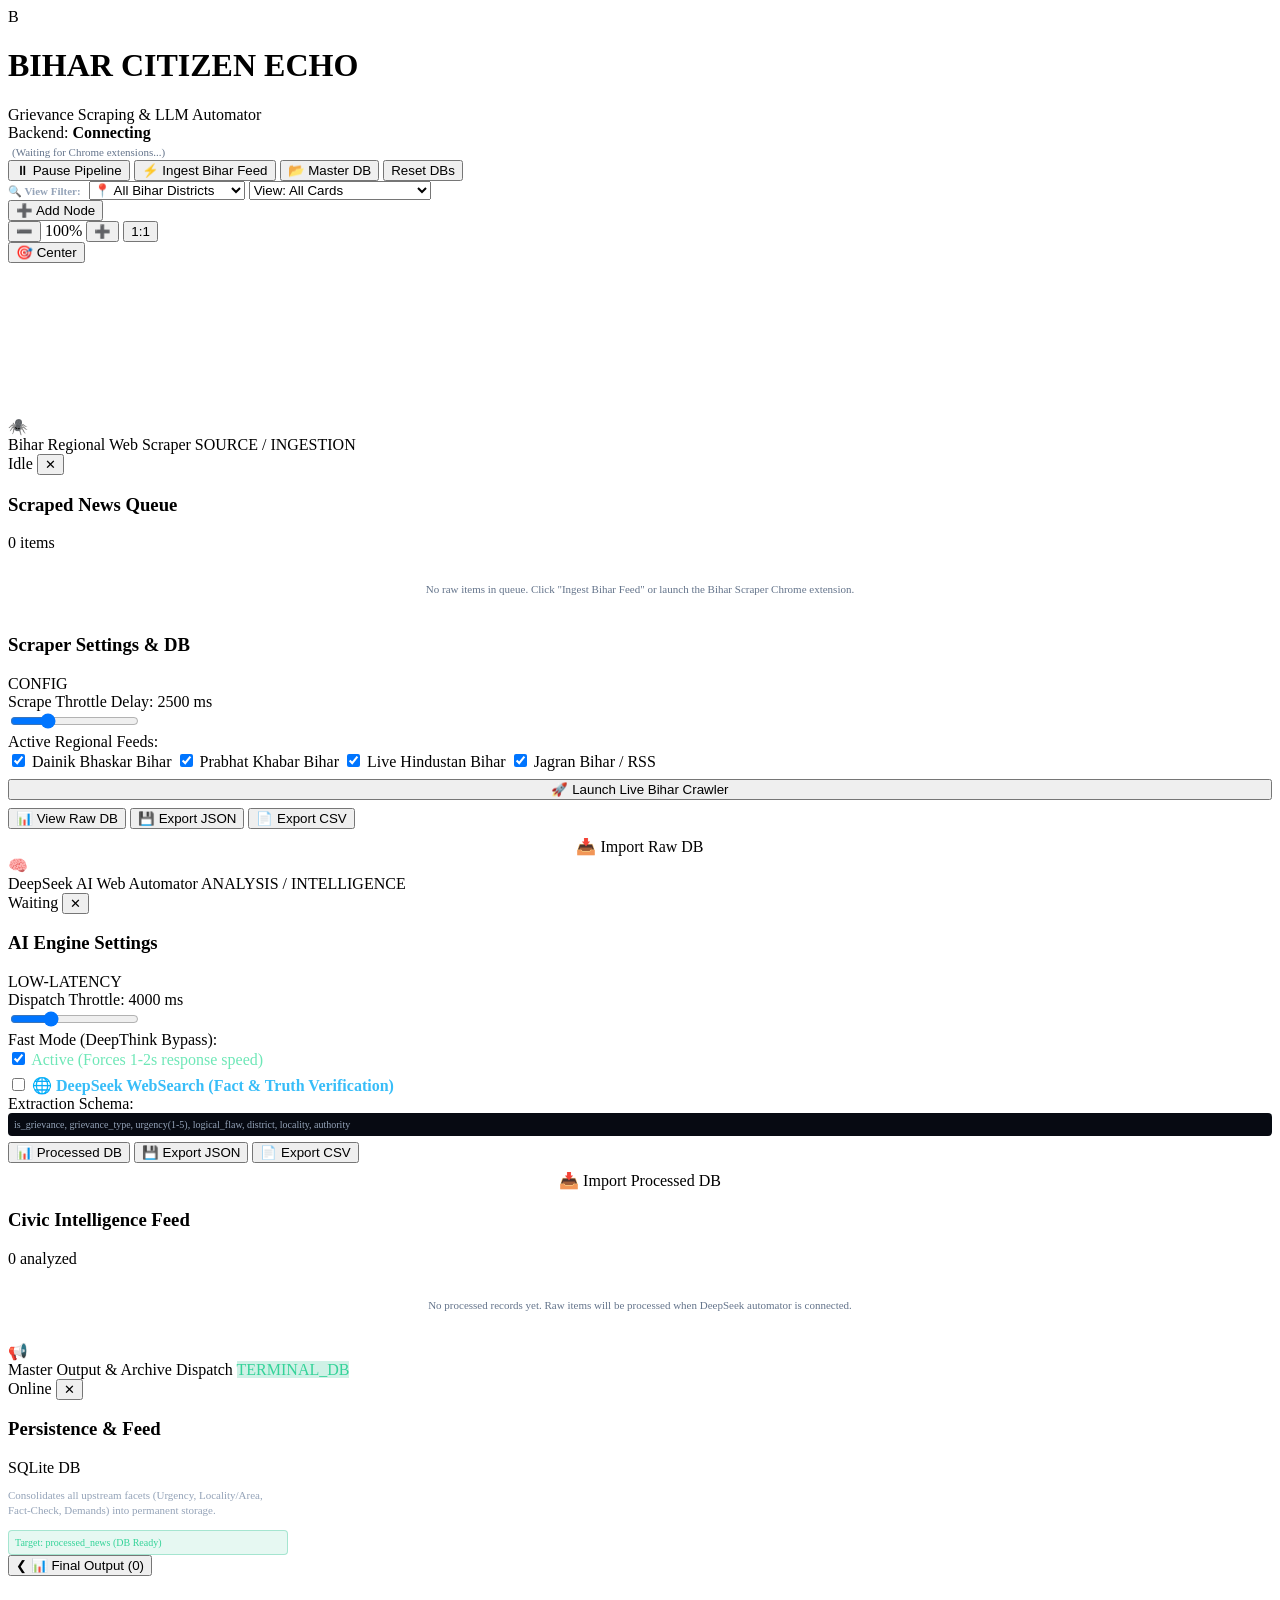
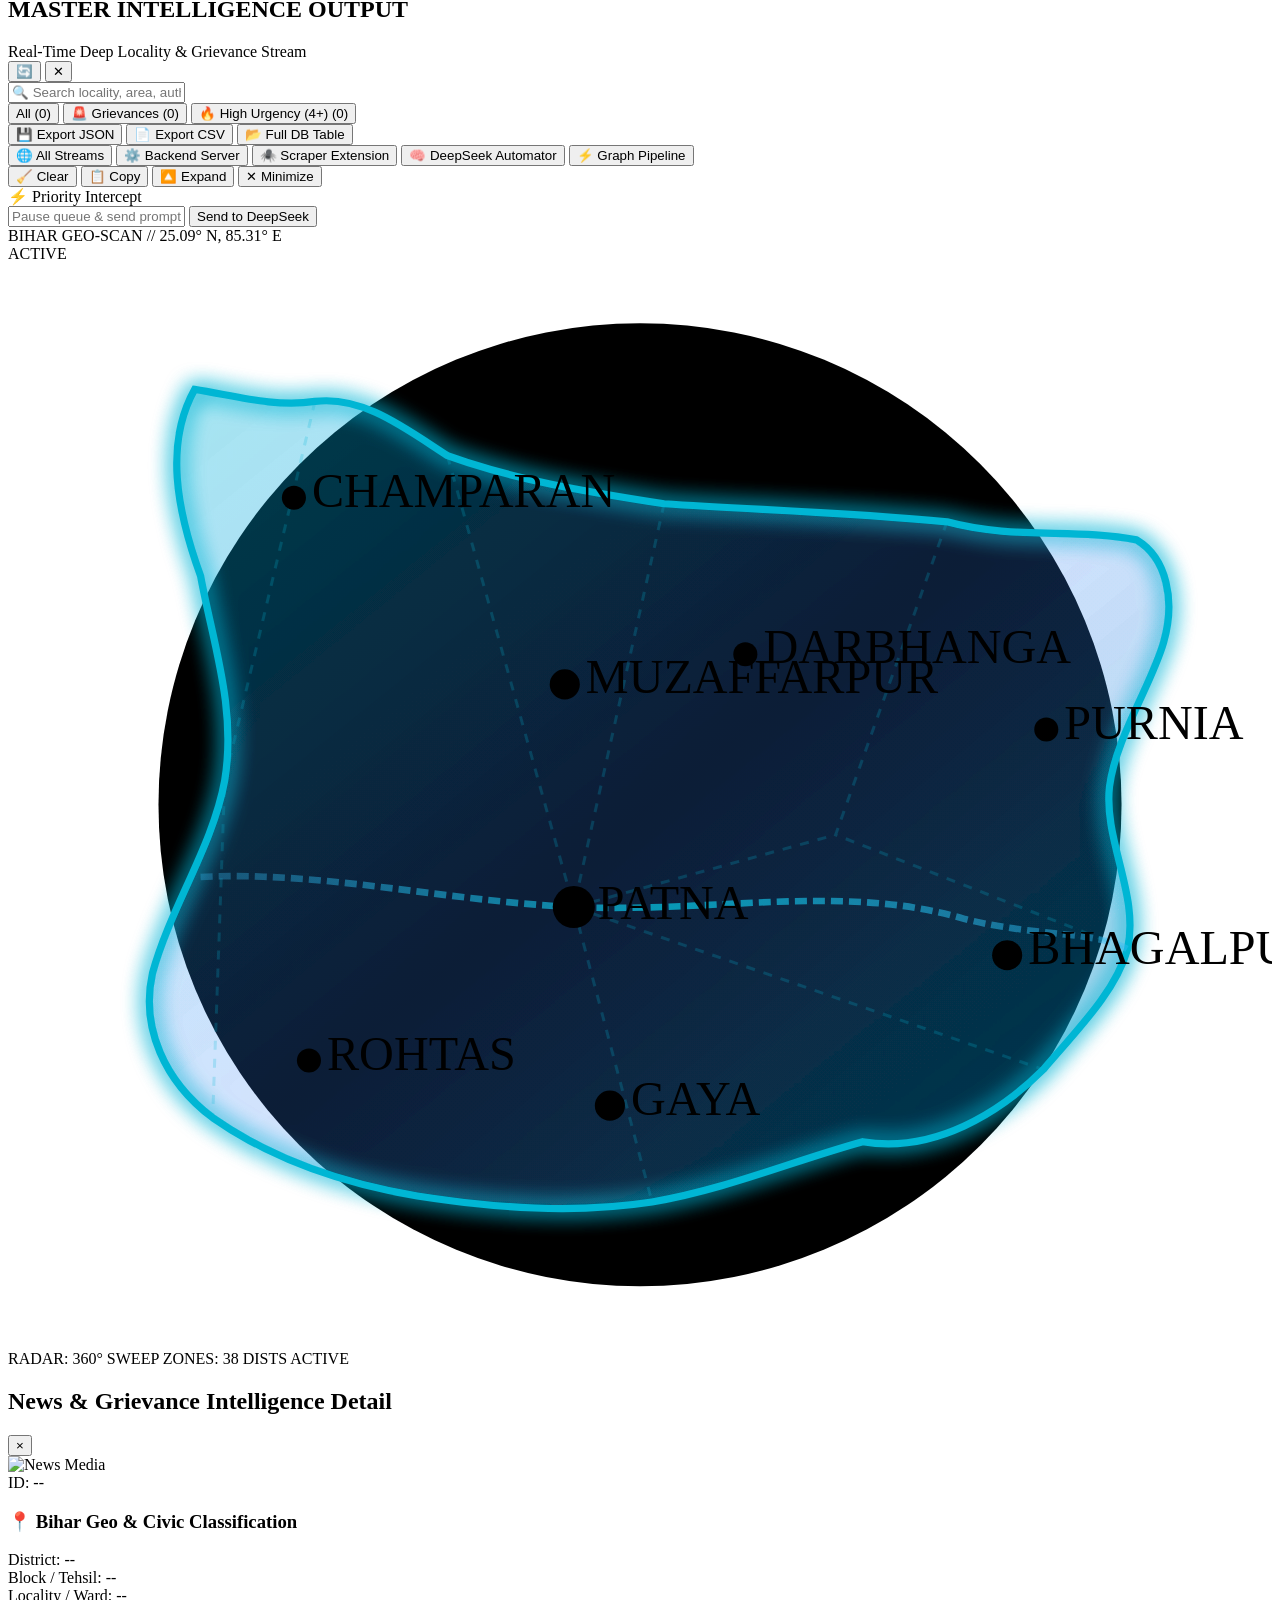
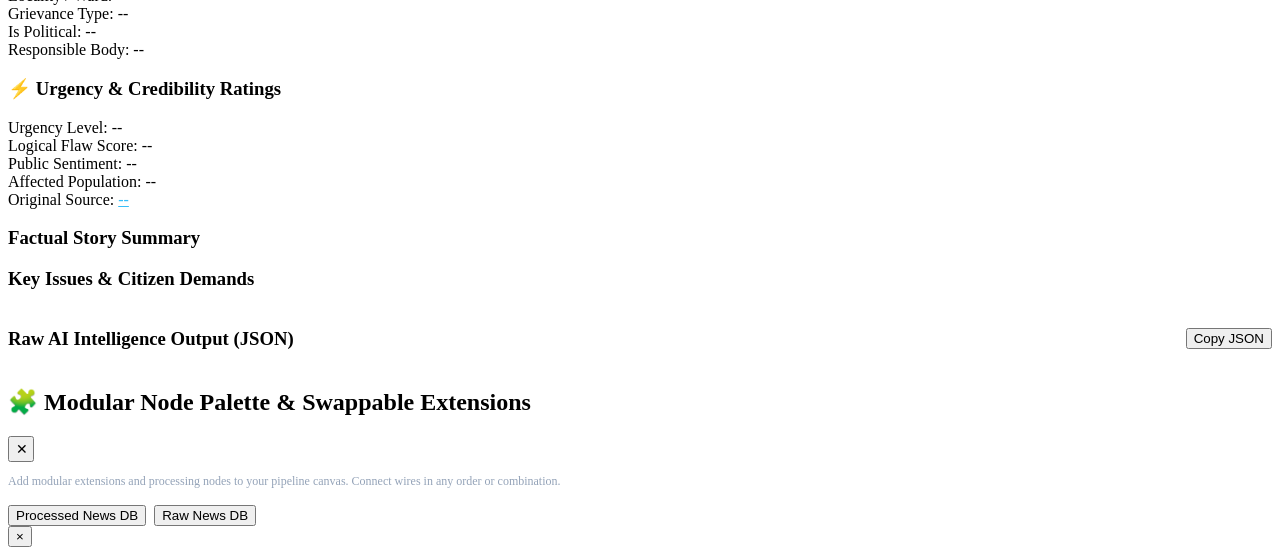
==== backend/static/index.html @ 24f87ed2 "feat: initial release of Bihar Citizen Echo - Autonomous Civic Grievance & News Intelligence Platfor" ====
<!DOCTYPE html>
<html lang="en">
<head>
  <meta charset="UTF-8">
  <meta name="viewport" content="width=device-width, initial-scale=1.0">
  <title>Bihar Citizen Echo - Local News & Grievance Analysis</title>
  <link rel="icon" type="image/svg+xml" href="/static/favicon.svg">
  <link rel="alternate icon" type="image/png" href="/static/favicon.png">
  <link rel="stylesheet" href="/static/css/canvas.css?v=20261025_07">
  <link rel="preconnect" href="https://fonts.googleapis.com">
  <link rel="preconnect" href="https://fonts.gstatic.com" crossorigin>
  <link href="https://fonts.googleapis.com/css2?family=Inter:wght@400;500;600;700;800&family=JetBrains+Mono:wght@400;500;600&display=swap" rel="stylesheet">
</head>
<body>

  <!-- ================= TOP NAVIGATION BAR ================= -->
  <header class="top-navbar">
    <div class="brand-section">
      <div class="brand-logo">B</div>
      <div class="brand-titles">
        <h1>BIHAR CITIZEN ECHO</h1>
        <span class="brand-subtitle">Grievance Scraping & LLM Automator</span>
      </div>
    </div>

    <!-- Dynamic Extension Indicators (Discovered only when loaded/connected in Chrome) -->
    <div class="extension-status-bar" id="dynamicExtensionBar">
      <div class="status-badge" id="badgeServer">
        <span class="dot"></span>
        <span>Backend: <strong id="valServerStatus">Connecting</strong></span>
      </div>
      <span id="noExtHint" style="font-size: 11px; color: #64748b; font-family: var(--font-mono); padding: 0 4px;">
        (Waiting for Chrome extensions...)
      </span>
    </div>

    <!-- Master Actions -->
    <div class="nav-actions">
      <button id="masterPipelineToggleBtn" class="btn btn-primary">
        <span id="pipelineIcon">⏸</span>
        <span id="pipelineText">Pause Pipeline</span>
      </button>
      <button id="triggerSampleFeedBtn" class="btn btn-outline" title="Inject real Bihar civic news items for instant test">
        <span>⚡ Ingest Bihar Feed</span>
      </button>
      <button id="openDbDrawerBtn" class="btn btn-outline">
        <span>📂 Master DB</span>
      </button>
      <button id="resetDbBtn" class="btn btn-danger btn-sm" title="Reset all databases">
        <span>Reset DBs</span>
      </button>
    </div>
  </header>

  <!-- ================= SCROLLABLE / PANNABLE CANVAS ================= -->
  <main class="canvas-wrapper" id="canvasWrapper">
    <div class="canvas-floating-controls">
      <div class="floating-filter-group" title="Filters which news cards are visible on the canvas dashboard. Does NOT alter backend graph routing.">
        <span style="font-size: 11px; color: #94a3b8; font-weight: 600; margin-right: 4px;">🔍 View Filter:</span>
        <select id="districtFilterSelect" class="filter-select">
          <option value="ALL">📍 All Bihar Districts</option>
          <option value="Patna">Patna (पटना)</option>
          <option value="Muzaffarpur">Muzaffarpur (मुजफ्फरपुर)</option>
          <option value="Gaya">Gaya (गया)</option>
          <option value="Bhagalpur">Bhagalpur (भागलपुर)</option>
          <option value="Darbhanga">Darbhanga (दरभंगा)</option>
          <option value="Purnia">Purnia (पूर्णिया)</option>
          <option value="Begusarai">Begusarai (बेगूसराय)</option>
          <option value="Samastipur">Samastipur (समस्तीपुर)</option>
        </select>

        <select id="grievanceFilterSelect" class="filter-select">
          <option value="ALL">View: All Cards</option>
          <option value="GRIEVANCE_ONLY">🔴 Public Grievances Only</option>
          <option value="NON_POLITICAL">🛡️ Non-Political Only</option>
        </select>
      </div>

      <button id="addNodeBtn" class="btn btn-primary btn-sm">
        <span>➕ Add Node</span>
      </button>

      <div class="zoom-control-group">
        <button id="zoomOutBtn" class="zoom-btn" title="Zoom Out (Ctrl+Wheel)">➖</button>
        <span id="zoomPercent" class="zoom-label">100%</span>
        <button id="zoomInBtn" class="zoom-btn" title="Zoom In (Ctrl+Wheel)">➕</button>
        <button id="resetZoomBtn" class="zoom-btn" title="Reset Zoom">1:1</button>
      </div>

      <button id="resetCanvasViewBtn" class="btn btn-outline btn-sm" title="Center View">
        <span>🎯 Center</span>
      </button>
    </div>

    <!-- Infinite Content Board -->
    <div class="canvas-content" id="canvasContent">
      <!-- Dynamic SVG Flow Layer for All Edges -->
      <svg class="flow-svg-layer" id="flowSvgLayer">
        <defs>
          <linearGradient id="flowGrad" x1="0%" y1="0%" x2="100%" y2="0%">
            <stop offset="0%" stop-color="#38bdf8" />
            <stop offset="100%" stop-color="#818cf8" />
          </linearGradient>
        </defs>
        <g id="svgEdgesGroup"></g>
        <path id="tempWirePath" class="temp-wire-path" d="" style="display: none;" />
      </svg>

      <!-- ================= NODE 1: BIHAR NEWS SCRAPER ================= -->
      <div class="pipeline-node" id="nodeScraper" data-node="nodeScraper" style="left: 60px; top: 40px;">
        <!-- Input Port -->
        <div class="node-port port-input" data-node="nodeScraper" data-port="in" title="Connect Feed Source / Inflow"></div>
        <div class="node-header" id="nodeScraperHeader">
          <div class="node-title-group">
            <span class="node-icon">🕷️</span>
            <div>
              <span class="node-title">Bihar Regional Web Scraper</span>
              <span class="node-type-tag">SOURCE / INGESTION</span>
            </div>
          </div>
          <div class="node-header-actions">
            <span class="node-status-badge" id="scraperNodeStatusBadge">Idle</span>
            <button class="node-close-btn delete-node-btn" data-node="nodeScraper" title="Delete Node from Pipeline">✕</button>
          </div>
        </div>

        <div class="node-cards-container">
          <!-- Card A: Inbound Queue / Raw News Stream -->
          <div class="node-card">
            <div class="card-top">
              <h3>Scraped News Queue</h3>
              <span class="count-pill" id="rawQueueCount">0 items</span>
            </div>
            <div class="card-body">
              <div class="feed-stream-list" id="rawFeedStreamList">
                <div class="stream-card empty-state">
                  <p style="color: #64748b; font-size: 11px; text-align: center; padding: 20px;">
                    No raw items in queue. Click "Ingest Bihar Feed" or launch the Bihar Scraper Chrome extension.
                  </p>
                </div>
              </div>
            </div>
          </div>

          <!-- Card B: Scraper Settings & Raw DB -->
          <div class="node-card">
            <div class="card-top">
              <h3>Scraper Settings & DB</h3>
              <span class="count-pill">CONFIG</span>
            </div>
            <div class="card-body">
              <div class="setting-item">
                <div class="setting-label">
                  <span>Scrape Throttle Delay:</span>
                  <span id="scraperDelayLabel" class="setting-val">2500 ms</span>
                </div>
                <input type="range" id="scraperDelaySlider" min="500" max="8000" step="500" value="2500">
              </div>

              <div class="setting-item">
                <div class="setting-label">
                  <span>Active Regional Feeds:</span>
                </div>
                <div class="checkbox-group">
                  <label class="checkbox-label"><input type="checkbox" id="feedBhaskar" checked> Dainik Bhaskar Bihar</label>
                  <label class="checkbox-label"><input type="checkbox" id="feedPrabhat" checked> Prabhat Khabar Bihar</label>
                  <label class="checkbox-label"><input type="checkbox" id="feedHindustan" checked> Live Hindustan Bihar</label>
                  <label class="checkbox-label"><input type="checkbox" id="feedJagran" checked> Jagran Bihar / RSS</label>
                </div>
              </div>

              <div style="margin-top: 8px;">
                <button id="scrapeActiveTabBtn" class="btn btn-primary btn-sm" style="width: 100%; display: flex; align-items: center; justify-content: center; gap: 6px;" title="Launches Chrome tab and automatically visits and extracts new Bihar articles continuously">
                  <span>🚀 Launch Live Bihar Crawler</span>
                </button>
              </div>

              <div class="btn-group-row" style="margin-top: 8px;">
                <button id="viewRawDbBtn" class="btn btn-outline btn-sm">📊 View Raw DB</button>
                <button id="exportRawJsonBtn" class="btn btn-outline btn-sm">💾 Export JSON</button>
                <button id="exportRawCsvBtn" class="btn btn-outline btn-sm">📄 Export CSV</button>
              </div>

              <div style="border-top: 1px solid var(--border-subtle); padding-top: 8px;">
                <label class="btn btn-outline btn-sm" style="display: block; text-align: center;">
                  📥 Import Raw DB
                  <input type="file" id="importRawDbFile" accept=".json" style="display: none;">
                </label>
              </div>
            </div>
          </div>
        </div>

        <!-- Output Port -->
        <div class="node-port port-output" id="scraperPortOut" title="Raw News Outflow"></div>
      </div>

      <!-- ================= NODE 2: DEEPSEEK AI AUTOMATOR ================= -->
      <div class="pipeline-node" id="nodeDeepseek" style="left: 920px; top: 40px;">
        <!-- Input Port -->
        <div class="node-port port-input" id="deepseekPortIn" title="Raw Inbound Inflow"></div>

        <div class="node-header" id="nodeDeepseekHeader">
          <div class="node-title-group">
            <span class="node-icon">🧠</span>
            <div>
              <span class="node-title">DeepSeek AI Web Automator</span>
              <span class="node-type-tag">ANALYSIS / INTELLIGENCE</span>
            </div>
          </div>
          <div class="node-header-actions">
            <span class="node-status-badge" id="deepseekNodeStatusBadge">Waiting</span>
            <button class="node-close-btn delete-node-btn" data-node="nodeDeepseek" title="Delete Node from Pipeline">✕</button>
          </div>
        </div>

        <div class="node-cards-container">
          <!-- Card A: Automator Controls & Processed DB -->
          <div class="node-card">
            <div class="card-top">
              <h3>AI Engine Settings</h3>
              <span class="count-pill">LOW-LATENCY</span>
            </div>
            <div class="card-body">
              <div class="setting-item">
                <div class="setting-label">
                  <span>Dispatch Throttle:</span>
                  <span id="aiDelayLabel" class="setting-val">4000 ms</span>
                </div>
                <input type="range" id="aiDelaySlider" min="1500" max="10000" step="500" value="4000">
              </div>

              <div class="setting-item">
                <div class="setting-label">
                  <span>Fast Mode (DeepThink Bypass):</span>
                </div>
                <label class="checkbox-label" style="color: #6ee7b7;">
                  <input type="checkbox" id="bypassDeepThinkCheckbox" checked>
                  <span>Active (Forces 1-2s response speed)</span>
                </label>
              </div>

              <div class="setting-item" style="margin-top: 6px;">
                <label class="checkbox-label" style="color: #38bdf8; font-weight: 600;">
                  <input type="checkbox" id="deepseekWebSearchCheckbox">
                  <span>🌐 DeepSeek WebSearch (Fact & Truth Verification)</span>
                </label>
              </div>

              <div class="setting-item">
                <div class="setting-label">
                  <span>Extraction Schema:</span>
                </div>
                <div style="font-family: var(--font-mono); font-size: 10px; color: #94a3b8; background: #070a12; padding: 6px; border-radius: 4px; border: 1px solid var(--border-subtle);">
                  is_grievance, grievance_type, urgency(1-5), logical_flaw, district, locality, authority
                </div>
              </div>

              <div class="btn-group-row" style="margin-top: 6px;">
                <button id="viewProcessedDbBtn" class="btn btn-outline btn-sm">📊 Processed DB</button>
                <button id="exportProcJsonBtn" class="btn btn-outline btn-sm">💾 Export JSON</button>
                <button id="exportProcCsvBtn" class="btn btn-outline btn-sm">📄 Export CSV</button>
              </div>

              <div style="border-top: 1px solid var(--border-subtle); padding-top: 8px;">
                <label class="btn btn-outline btn-sm" style="display: block; text-align: center;">
                  📥 Import Processed DB
                  <input type="file" id="importProcDbFile" accept=".json" style="display: none;">
                </label>
              </div>
            </div>
          </div>

          <!-- Card B: Processed Intelligence Feed -->
          <div class="node-card">
            <div class="card-top">
              <h3>Civic Intelligence Feed</h3>
              <span class="count-pill" id="processedCountPill">0 analyzed</span>
            </div>
            <div class="card-body">
              <div class="feed-stream-list" id="processedFeedStreamList">
                <div class="stream-card empty-state">
                  <p style="color: #64748b; font-size: 11px; text-align: center; padding: 20px;">
                    No processed records yet. Raw items will be processed when DeepSeek automator is connected.
                  </p>
                </div>
              </div>
            </div>
          </div>
        </div>

        <!-- Output Port for Future Swappable Nodes -->
        <div class="node-port port-output" id="deepseekPortOut" data-node="nodeDeepseek" data-port="out" title="Analyzed Intelligence Outflow"></div>
      </div>

      <!-- ================= NODE 3: MASTER OUTPUT & TERMINAL ================= -->
      <div class="pipeline-node" id="nodeTerminal" data-node="nodeTerminal" style="left: 1720px; top: 40px;">
        <div class="node-port port-input" data-node="nodeTerminal" data-port="in" title="Inflow Port"></div>
        <div class="node-header">
          <div class="node-title-group">
            <span class="node-icon">📢</span>
            <div>
              <span class="node-title">Master Output & Archive Dispatch</span>
              <span class="node-type-tag" style="background: rgba(16, 185, 129, 0.2); color: #34d399; border-color: rgba(16, 185, 129, 0.4);">TERMINAL_DB</span>
            </div>
          </div>
          <div class="node-header-actions">
            <span class="node-status-badge active">Online</span>
            <button class="node-close-btn delete-node-btn" data-node="nodeTerminal" title="Delete Node from Pipeline">✕</button>
          </div>
        </div>

        <div class="node-cards-container">
          <div class="node-card" style="width: 280px;">
            <div class="card-top">
              <h3>Persistence & Feed</h3>
              <span class="count-pill">SQLite DB</span>
            </div>
            <div class="card-body">
              <p style="font-size: 11px; color: #94a3b8; line-height: 1.4;">
                Consolidates all upstream facets (Urgency, Locality/Area, Fact-Check, Demands) into permanent storage.
              </p>
              <div style="margin-top: 8px; background: rgba(16, 185, 129, 0.1); border: 1px solid rgba(16, 185, 129, 0.3); padding: 6px; border-radius: 4px; font-size: 10px; color: #34d399; font-family: var(--font-mono);">
                Target: processed_news (DB Ready)
              </div>
            </div>
          </div>
        </div>
      </div>
    </div>
  </main>

  <!-- ================= FIXED COLLAPSIBLE RIGHT PANEL: MASTER PROCESSED OUTPUT ================= -->
  <aside class="master-output-panel collapsed" id="masterOutputPanel">
    <button class="panel-toggle-tab" id="masterPanelToggleBtn" title="Toggle Master Processed Output Panel">
      <span class="toggle-icon">❮</span>
      <span class="toggle-text">📊 Final Output (<span id="panelOutputCount">0</span>)</span>
    </button>
    <div class="panel-inner">
      <div class="panel-header">
        <div class="panel-title-group">
          <h2>MASTER INTELLIGENCE OUTPUT</h2>
          <span class="panel-sub">Real-Time Deep Locality & Grievance Stream</span>
        </div>
        <div class="panel-header-actions">
          <button id="refreshPanelBtn" class="btn-icon" title="Refresh Output Feed">🔄</button>
          <button id="closePanelBtn" class="btn-icon" title="Collapse Panel">✕</button>
        </div>
      </div>

      <!-- Quick Search & Filter Chips -->
      <div class="panel-filters">
        <input type="text" id="panelSearchInput" class="panel-search-bar" placeholder="🔍 Search locality, area, authority, or problem...">
        <div class="panel-filter-chips">
          <button class="chip active" data-filter="ALL">All (<span id="chipAllCount">0</span>)</button>
          <button class="chip" data-filter="GRIEVANCE">🚨 Grievances (<span id="chipGrievanceCount">0</span>)</button>
          <button class="chip" data-filter="CRITICAL">🔥 High Urgency (4+) (<span id="chipCriticalCount">0</span>)</button>
        </div>
      </div>

      <!-- Live Stream List -->
      <div class="panel-stream" id="panelStreamList">
        <!-- Live Processed Cards -->
      </div>

      <!-- Footer with quick DB exports -->
      <div class="panel-footer">
        <button id="panelExportJsonBtn" class="btn btn-outline btn-sm">💾 Export JSON</button>
        <button id="panelExportCsvBtn" class="btn btn-outline btn-sm">📄 Export CSV</button>
        <button id="panelOpenModalDbBtn" class="btn btn-primary btn-sm">📂 Full DB Table</button>
      </div>
    </div>
  </aside>

  <!-- Floating Button to Restore Terminal when Hidden -->
  <button id="showTerminalFloatingBtn" class="floating-terminal-btn" style="display: none;" title="Open In-App Terminal">
    📟 Terminal Logs
  </button>

  <!-- ================= BOTTOM DOCKED TERMINAL / LOGS CONSOLE ================= -->
  <footer class="docked-terminal" id="dockedTerminal">
    <!-- Smooth Drag Resize Handle -->
    <div class="terminal-resize-bar" id="terminalResizeBar" title="Drag vertically to resize terminal dock">
      <div class="resize-handle-pill"></div>
    </div>

    <div class="terminal-split-wrapper">
      <!-- LEFT TERMINAL CONSOLE -->
      <div class="terminal-left-pane">
        <div class="terminal-header">
          <div class="terminal-tabs">
            <button class="term-tab active" data-stream="ALL">🌐 All Streams</button>
            <button class="term-tab" data-stream="SYSTEM">⚙️ Backend Server</button>
            <button class="term-tab" data-stream="SCRAPER">🕷️ Scraper Extension</button>
            <button class="term-tab" data-stream="DEEPSEEK">🧠 DeepSeek Automator</button>
            <button class="term-tab" data-stream="PIPELINE">⚡ Graph Pipeline</button>
          </div>

          <div class="terminal-controls">
            <button id="clearTerminalLogsBtn" class="icon-btn" title="Clear logs">🧹 Clear</button>
            <button id="copyTerminalLogsBtn" class="icon-btn" title="Copy logs">📋 Copy</button>
            <button id="toggleTerminalSizeBtn" class="icon-btn" title="Toggle Size">🔼 Expand</button>
            <button id="hideTerminalBtn" class="icon-btn" title="Hide Terminal completely to maximize canvas space">✕ Minimize</button>
          </div>
        </div>

        <div class="terminal-body">
          <div class="terminal-logs-viewport" id="terminalLogsViewport">
            <!-- Live log entries will stream here -->
          </div>

          <!-- PRIORITY CUSTOM SEND MESSAGE FEATURE -->
          <div class="custom-prompt-dock">
            <div class="intercept-badge" title="Pauses automated queue, sends your prompt to DeepSeek, gets answer, then resumes">
              <span>⚡ Priority Intercept</span>
            </div>
            <input 
              type="text" 
              id="customPromptInput" 
              class="custom-prompt-input" 
              placeholder="Pause queue & send prompt directly to DeepSeek... (e.g. 'What are the top hospital complaints in Muzaffarpur?')"
            >
            <button id="sendCustomPromptBtn" class="btn btn-primary btn-sm">
              <span>Send to DeepSeek</span>
            </button>
          </div>
        </div>
      </div>

      <!-- RIGHT FAR DOCK: SQUARE HUD BIHAR OUTLINE MAP -->
      <div class="terminal-square-dock" id="terminalSquareDock" title="Bihar Civic Geo-Surveillance Radar">
        <!-- HUD Corner Brackets -->
        <div class="hud-corner top-left"></div>
        <div class="hud-corner top-right"></div>
        <div class="hud-corner bottom-left"></div>
        <div class="hud-corner bottom-right"></div>

        <!-- Square Dock Header -->
        <div class="square-dock-header">
          <div class="hud-title">
            <span class="hud-dot"></span>
            <span class="hud-text">BIHAR GEO-SCAN // 25.09° N, 85.31° E</span>
          </div>
          <div class="hud-badge">
            <span class="hud-radar-beacon"></span>
            <span>ACTIVE</span>
          </div>
        </div>

        <!-- Bihar Radar Map Container -->
        <div class="bihar-radar-container">
          <!-- Cyber Scanning Laser Beam -->
          <div class="bihar-scan-beam"></div>

          <!-- Circular Radar Sweep Line -->
          <div class="bihar-radar-sweep"></div>

          <!-- SVG Vector Outline Map of Bihar with Glowing Styling -->
          <svg class="bihar-map-svg" viewBox="0 0 420 360" xmlns="http://www.w3.org/2000/svg">
            <defs>
              <!-- Neon Cyan Glow Filters -->
              <filter id="cyanGlow" x="-20%" y="-20%" width="140%" height="140%">
                <feGaussianBlur stdDeviation="3.5" result="blur" />
                <feMerge>
                  <feMergeNode in="blur" />
                  <feMergeNode in="blur" />
                  <feMergeNode in="SourceGraphic" />
                </feMerge>
              </filter>
              <linearGradient id="biharFillGrad" x1="0%" y1="0%" x2="100%" y2="100%">
                <stop offset="0%" stop-color="#06b6d4" stop-opacity="0.14" />
                <stop offset="50%" stop-color="#3b82f6" stop-opacity="0.08" />
                <stop offset="100%" stop-color="#0891b2" stop-opacity="0.18" />
              </linearGradient>
              <linearGradient id="gangaGrad" x1="0%" y1="0%" x2="100%" y2="0%">
                <stop offset="0%" stop-color="#38bdf8" stop-opacity="0.3" />
                <stop offset="50%" stop-color="#06b6d4" stop-opacity="0.8" />
                <stop offset="100%" stop-color="#38bdf8" stop-opacity="0.4" />
              </linearGradient>
            </defs>

            <!-- Background Radar Rings & Azimuth Crosshairs -->
            <g class="radar-crosshairs">
              <circle cx="210" cy="180" r="160" class="radar-ring r3" />
              <circle cx="210" cy="180" r="110" class="radar-ring r2" />
              <circle cx="210" cy="180" r="60" class="radar-ring r1" />
              <line x1="210" y1="20" x2="210" y2="340" class="crosshair-axis" />
              <line x1="50" y1="180" x2="370" y2="180" class="crosshair-axis" />
            </g>

            <!-- Accurate Bihar Boundary Path with Neon Glowing Outline -->
            <path 
              class="bihar-boundary-glow"
              d="M 62,42 C 75,44 88,48 102,46 C 118,44 132,55 146,64 C 168,72 192,76 218,80 C 248,82 280,83 312,86 C 334,92 355,88 375,92 C 385,98 388,112 384,126 C 380,140 368,158 366,174 C 364,192 376,210 372,228 C 368,242 356,254 344,268 C 330,282 308,296 284,292 C 262,298 238,308 214,312 C 188,316 162,314 136,310 C 112,306 88,298 68,284 C 52,272 44,254 48,236 C 54,214 68,194 72,172 C 76,148 68,126 64,104 C 56,82 52,60 62,42 Z"
              fill="url(#biharFillGrad)"
              stroke="#06b6d4"
              stroke-width="2.4"
              filter="url(#cyanGlow)"
            />

            <!-- Subtle Internal District Boundary Triangulation Grid -->
            <path 
              class="bihar-grid-lines"
              d="M 146,64 L 188,214 L 214,312 M 218,80 L 188,214 L 344,268 M 312,86 L 275,190 L 372,228 M 102,46 L 72,172 L 68,284 M 188,214 L 275,190"
              stroke="rgba(6, 182, 212, 0.22)"
              stroke-width="1"
              stroke-dasharray="3 3"
              fill="none"
            />

            <!-- River Ganga Traversing Bihar (West to East) -->
            <path 
              class="bihar-ganga-river"
              d="M 64,204 C 105,202 145,212 188,214 C 235,216 278,206 318,218 C 342,224 362,222 372,228"
              stroke="url(#gangaGrad)"
              stroke-width="2.2"
              stroke-dasharray="4 2"
              fill="none"
            />

            <!-- Key District Nodal Hubs with Pulsing Cyan/Emerald Markers -->
            <!-- Patna (Capital) -->
            <g class="district-node patna" transform="translate(188, 214)" data-dist="Patna (State Capital)">
              <circle r="7" class="node-pulse-ring" />
              <circle r="3.5" class="node-core capital" />
              <text x="8" y="4" class="node-label">PATNA</text>
            </g>

            <!-- Muzaffarpur -->
            <g class="district-node" transform="translate(185, 140)" data-dist="Muzaffarpur (North Hub)">
              <circle r="5" class="node-pulse-ring" />
              <circle r="2.8" class="node-core" />
              <text x="7" y="3" class="node-label">MUZAFFARPUR</text>
            </g>

            <!-- Gaya -->
            <g class="district-node" transform="translate(200, 280)" data-dist="Gaya (South Region)">
              <circle r="5" class="node-pulse-ring" />
              <circle r="2.8" class="node-core" />
              <text x="7" y="3" class="node-label">GAYA</text>
            </g>

            <!-- Bhagalpur -->
            <g class="district-node" transform="translate(332, 230)" data-dist="Bhagalpur (East Sector)">
              <circle r="5" class="node-pulse-ring" />
              <circle r="2.8" class="node-core" />
              <text x="7" y="3" class="node-label">BHAGALPUR</text>
            </g>

            <!-- Darbhanga -->
            <g class="district-node" transform="translate(245, 130)" data-dist="Darbhanga (Mithila Hub)">
              <circle r="4" class="node-pulse-ring" />
              <circle r="2.5" class="node-core" />
              <text x="6" y="3" class="node-label">DARBHANGA</text>
            </g>

            <!-- Purnia -->
            <g class="district-node" transform="translate(345, 155)" data-dist="Purnia (Seemanchal)">
              <circle r="4" class="node-pulse-ring" />
              <circle r="2.5" class="node-core" />
              <text x="6" y="3" class="node-label">PURNIA</text>
            </g>

            <!-- Bettiah (W Champaran) -->
            <g class="district-node" transform="translate(95, 78)" data-dist="West Champaran (Terai)">
              <circle r="4" class="node-pulse-ring" />
              <circle r="2.5" class="node-core" />
              <text x="6" y="3" class="node-label">CHAMPARAN</text>
            </g>

            <!-- Rohtas (Sasaram) -->
            <g class="district-node" transform="translate(100, 265)" data-dist="Rohtas (South-West)">
              <circle r="4" class="node-pulse-ring" />
              <circle r="2.5" class="node-core" />
              <text x="6" y="3" class="node-label">ROHTAS</text>
            </g>
          </svg>

          <!-- Interactive Tooltip Overlay on hover -->
          <div class="bihar-node-tooltip" id="biharNodeTooltip"></div>
        </div>

        <!-- Square Dock Footer Telemetry -->
        <div class="square-dock-footer">
          <span class="telemetry-item">RADAR: <span class="cyan-val">360° SWEEP</span></span>
          <span class="telemetry-item">ZONES: <span class="cyan-val">38 DISTS ACTIVE</span></span>
        </div>
      </div>
    </div>
  </footer>


  <!-- ================= NEWS DETAIL MODAL (POPUP) ================= -->
  <div class="modal-overlay" id="newsDetailModal">
    <div class="modal-container">
      <div class="modal-header">
        <h2 id="modalNewsTitle">News & Grievance Intelligence Detail</h2>
        <button class="modal-close-btn" id="closeModalBtn">&times;</button>
      </div>
      <div class="modal-body">
        <!-- Media Gallery -->
        <div class="modal-media-gallery" id="modalMediaGallery">
          <img id="modalMainImg" src="" alt="News Media">
          <div class="modal-id-watermark" id="modalIdWatermark">ID: --</div>
        </div>

        <!-- 2 Column Intelligence Grid -->
        <div class="modal-grid-2col">
          <div class="info-panel">
            <h3>📍 Bihar Geo & Civic Classification</h3>
            <div class="detail-row">
              <span class="key">District:</span>
              <span class="val" id="modalDistrict">--</span>
            </div>
            <div class="detail-row">
              <span class="key">Block / Tehsil:</span>
              <span class="val" id="modalBlock">--</span>
            </div>
            <div class="detail-row">
              <span class="key">Locality / Ward:</span>
              <span class="val" id="modalLocality">--</span>
            </div>
            <div class="detail-row">
              <span class="key">Grievance Type:</span>
              <span class="val" id="modalGrievanceType">--</span>
            </div>
            <div class="detail-row">
              <span class="key">Is Political:</span>
              <span class="val" id="modalIsPolitical">--</span>
            </div>
            <div class="detail-row">
              <span class="key">Responsible Body:</span>
              <span class="val" id="modalAuthority">--</span>
            </div>
          </div>

          <div class="info-panel">
            <h3>⚡ Urgency & Credibility Ratings</h3>
            <div class="detail-row">
              <span class="key">Urgency Level:</span>
              <span class="val" id="modalUrgency">--</span>
            </div>
            <div class="detail-row">
              <span class="key">Logical Flaw Score:</span>
              <span class="val" id="modalFlawScore">--</span>
            </div>
            <div class="detail-row">
              <span class="key">Public Sentiment:</span>
              <span class="val" id="modalSentiment">--</span>
            </div>
            <div class="detail-row">
              <span class="key">Affected Population:</span>
              <span class="val" id="modalAffectedPop">--</span>
            </div>
            <div class="detail-row">
              <span class="key">Original Source:</span>
              <span class="val"><a id="modalSourceLink" href="#" target="_blank" style="color: #38bdf8;">--</a></span>
            </div>
          </div>
        </div>

        <!-- Exotic Facets & Dynamic Node Attributes -->
        <div class="info-panel" id="modalExoticPanel" style="display: none;">
          <h3>🏷️ Exotic Facets & Dynamic Node Attributes</h3>
          <div id="modalExoticContainer" style="display: flex; flex-wrap: wrap; gap: 8px; margin-top: 4px;"></div>
        </div>

        <!-- Story Summary -->
        <div class="info-panel">
          <h3>Factual Story Summary</h3>
          <p id="modalStorySummary" style="line-height: 1.5; color: #cbd5e1;"></p>
        </div>

        <!-- Key Citizen Demands -->
        <div class="info-panel">
          <h3>Key Issues & Citizen Demands</h3>
          <ul id="modalDemandsList" style="padding-left: 20px; color: #93c5fd;"></ul>
        </div>

        <!-- Raw DeepSeek AI JSON Block -->
        <div class="info-panel">
          <div style="display: flex; justify-content: space-between; align-items: center;">
            <h3>Raw AI Intelligence Output (JSON)</h3>
            <button id="copyJsonBtn" class="btn btn-outline btn-sm">Copy JSON</button>
          </div>
          <pre class="raw-json-block" id="modalRawJson"></pre>
        </div>
      </div>
    </div>
  </div>

  <!-- ================= ADD NODE PALETTE MODAL ================= -->
  <div class="node-palette-backdrop" id="nodePaletteBackdrop">
    <div class="node-palette-modal">
      <div class="palette-modal-header">
        <h2><span>🧩</span> Modular Node Palette & Swappable Extensions</h2>
        <button id="closePaletteBtn" class="node-close-btn" style="width: 26px; height: 26px; font-size: 14px;">✕</button>
      </div>
      <div class="palette-modal-body">
        <p style="font-size: 12px; color: #94a3b8; margin-bottom: 16px;">
          Add modular extensions and processing nodes to your pipeline canvas. Connect wires in any order or combination.
        </p>
        <div class="palette-grid" id="paletteGrid">
          <!-- Populated by CanvasEngine -->
        </div>
      </div>
    </div>
  </div>

  <!-- ================= MASTER DB DRAWER ================= -->
  <aside class="drawer-overlay" id="dbDrawer">
    <div class="drawer-header">
      <div style="display: flex; gap: 8px;">
        <button id="drawerTabProc" class="btn btn-primary btn-sm">Processed News DB</button>
        <button id="drawerTabRaw" class="btn btn-outline btn-sm">Raw News DB</button>
      </div>
      <button class="modal-close-btn" id="closeDrawerBtn">&times;</button>
    </div>
    <div class="drawer-content" id="drawerContent">
      <table class="db-table" id="drawerDbTable">
        <thead id="drawerTableHead"></thead>
        <tbody id="drawerTableBody"></tbody>
      </table>
    </div>
  </aside>

  <!-- Scripts with Cache Busting -->
  <script src="/static/js/canvas_nodes.js?v=20261025_07"></script>
  <script src="/static/js/terminal.js?v=20261025_07"></script>
  <script src="/static/js/modal.js?v=20261025_07"></script>
  <script src="/static/js/app.js?v=20261025_07"></script>
</body>
</html>
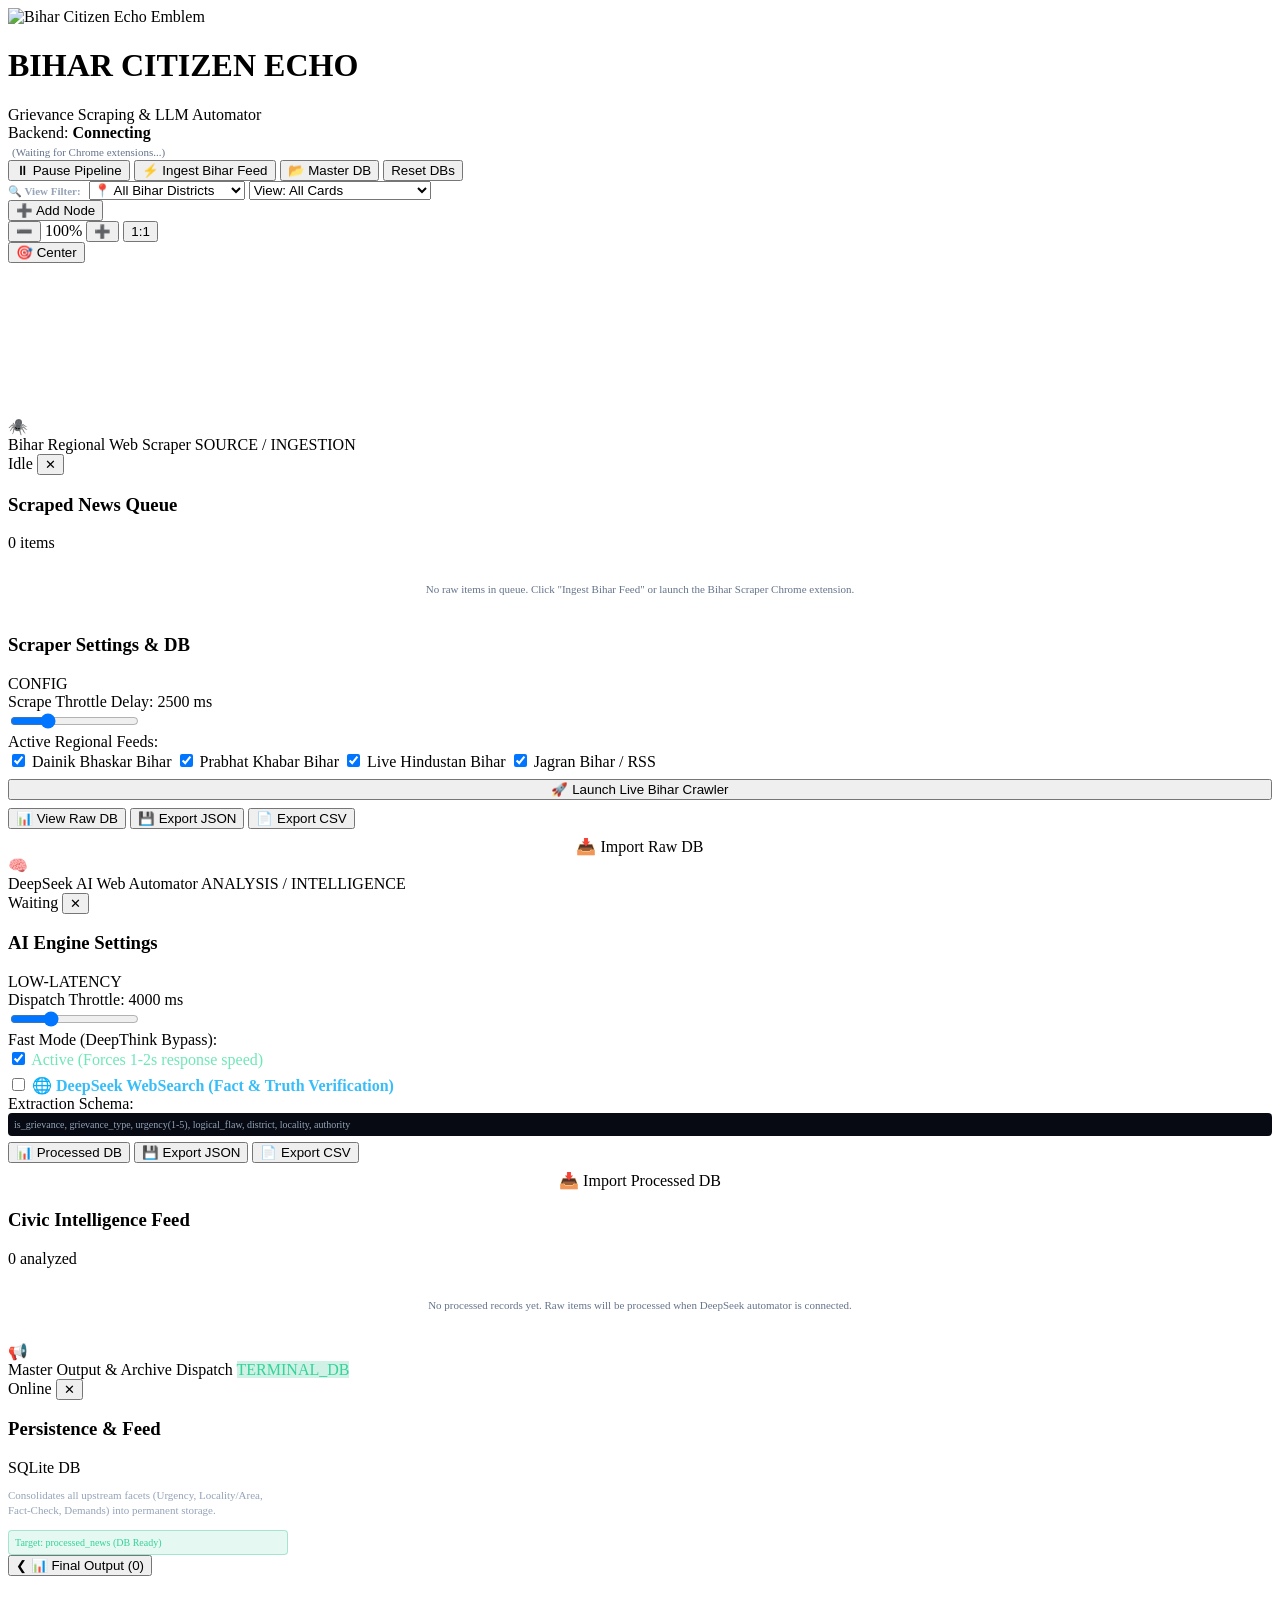
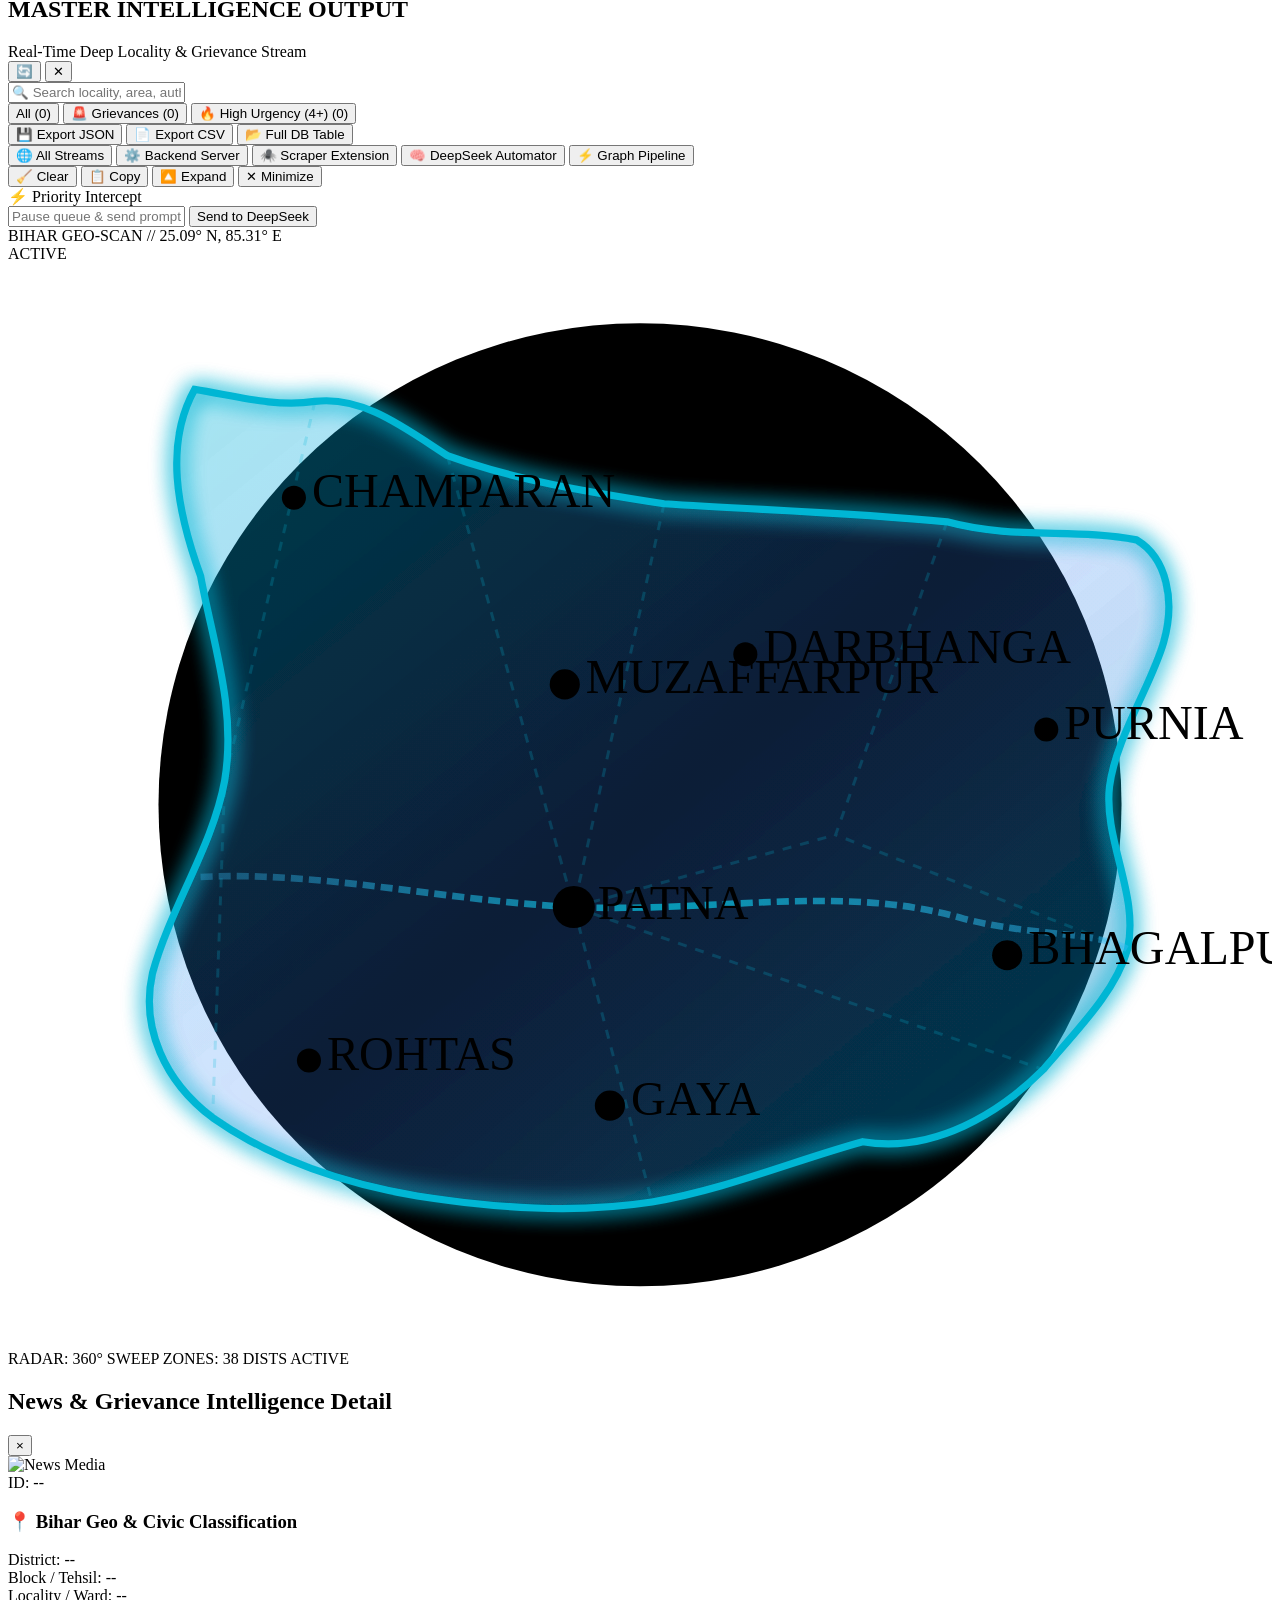
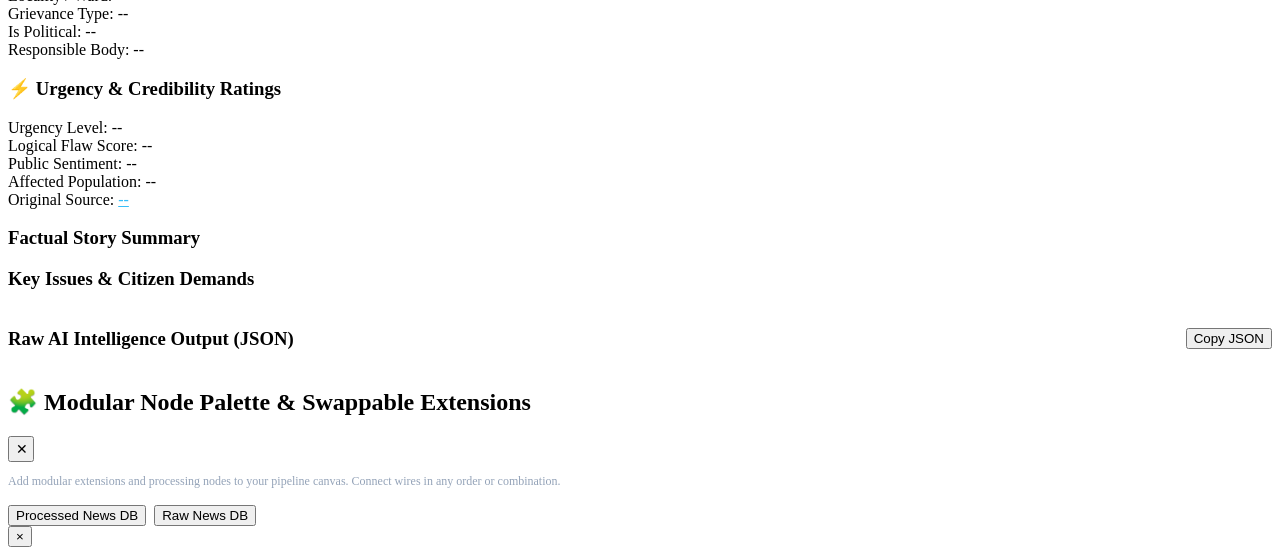
==== commit b1932dfe: "design: upgrade platform logo, web favicon, and extension icons with high-res cybernetic branding" ====
--- a/backend/static/index.html
+++ b/backend/static/index.html
@@ -16,7 +16,7 @@
   <!-- ================= TOP NAVIGATION BAR ================= -->
   <header class="top-navbar">
     <div class="brand-section">
-      <div class="brand-logo">B</div>
+      <img src="/static/favicon-128.png" class="brand-logo-img" alt="Bihar Citizen Echo Emblem" />
       <div class="brand-titles">
         <h1>BIHAR CITIZEN ECHO</h1>
         <span class="brand-subtitle">Grievance Scraping & LLM Automator</span>
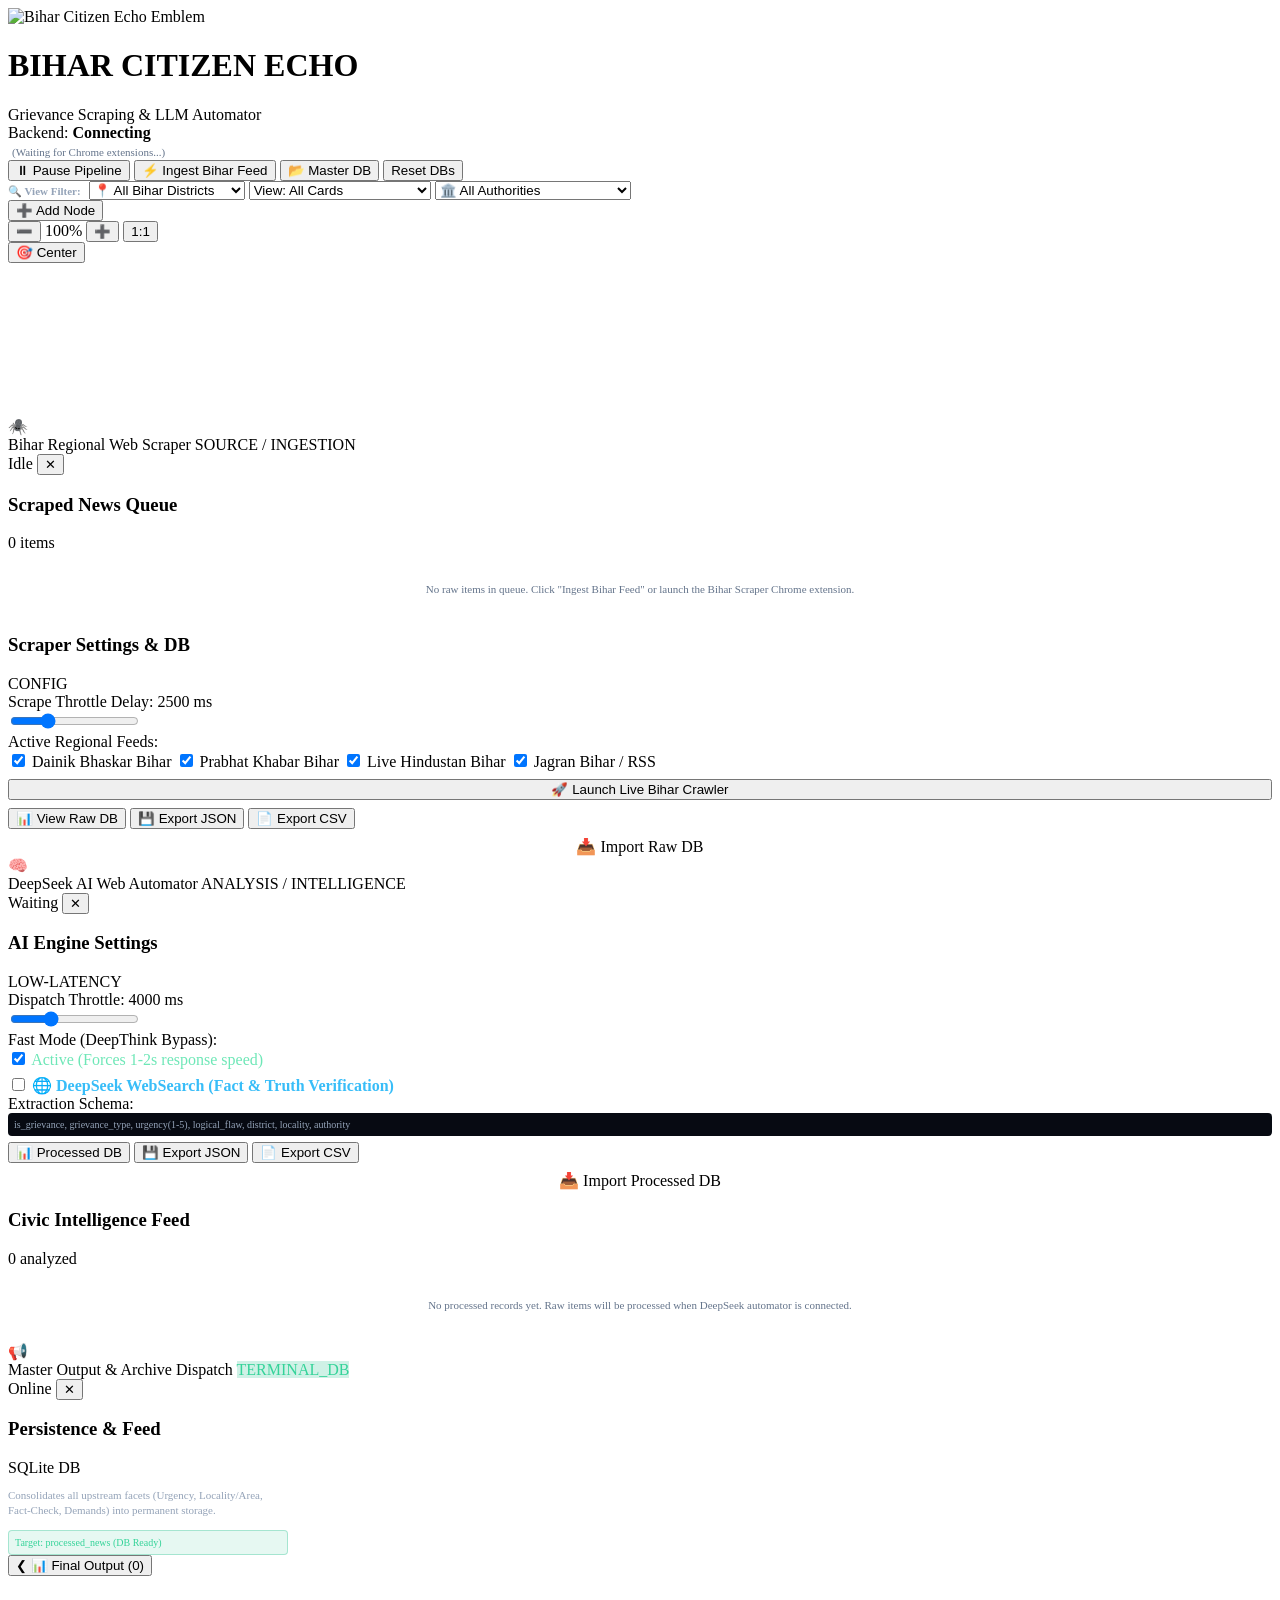
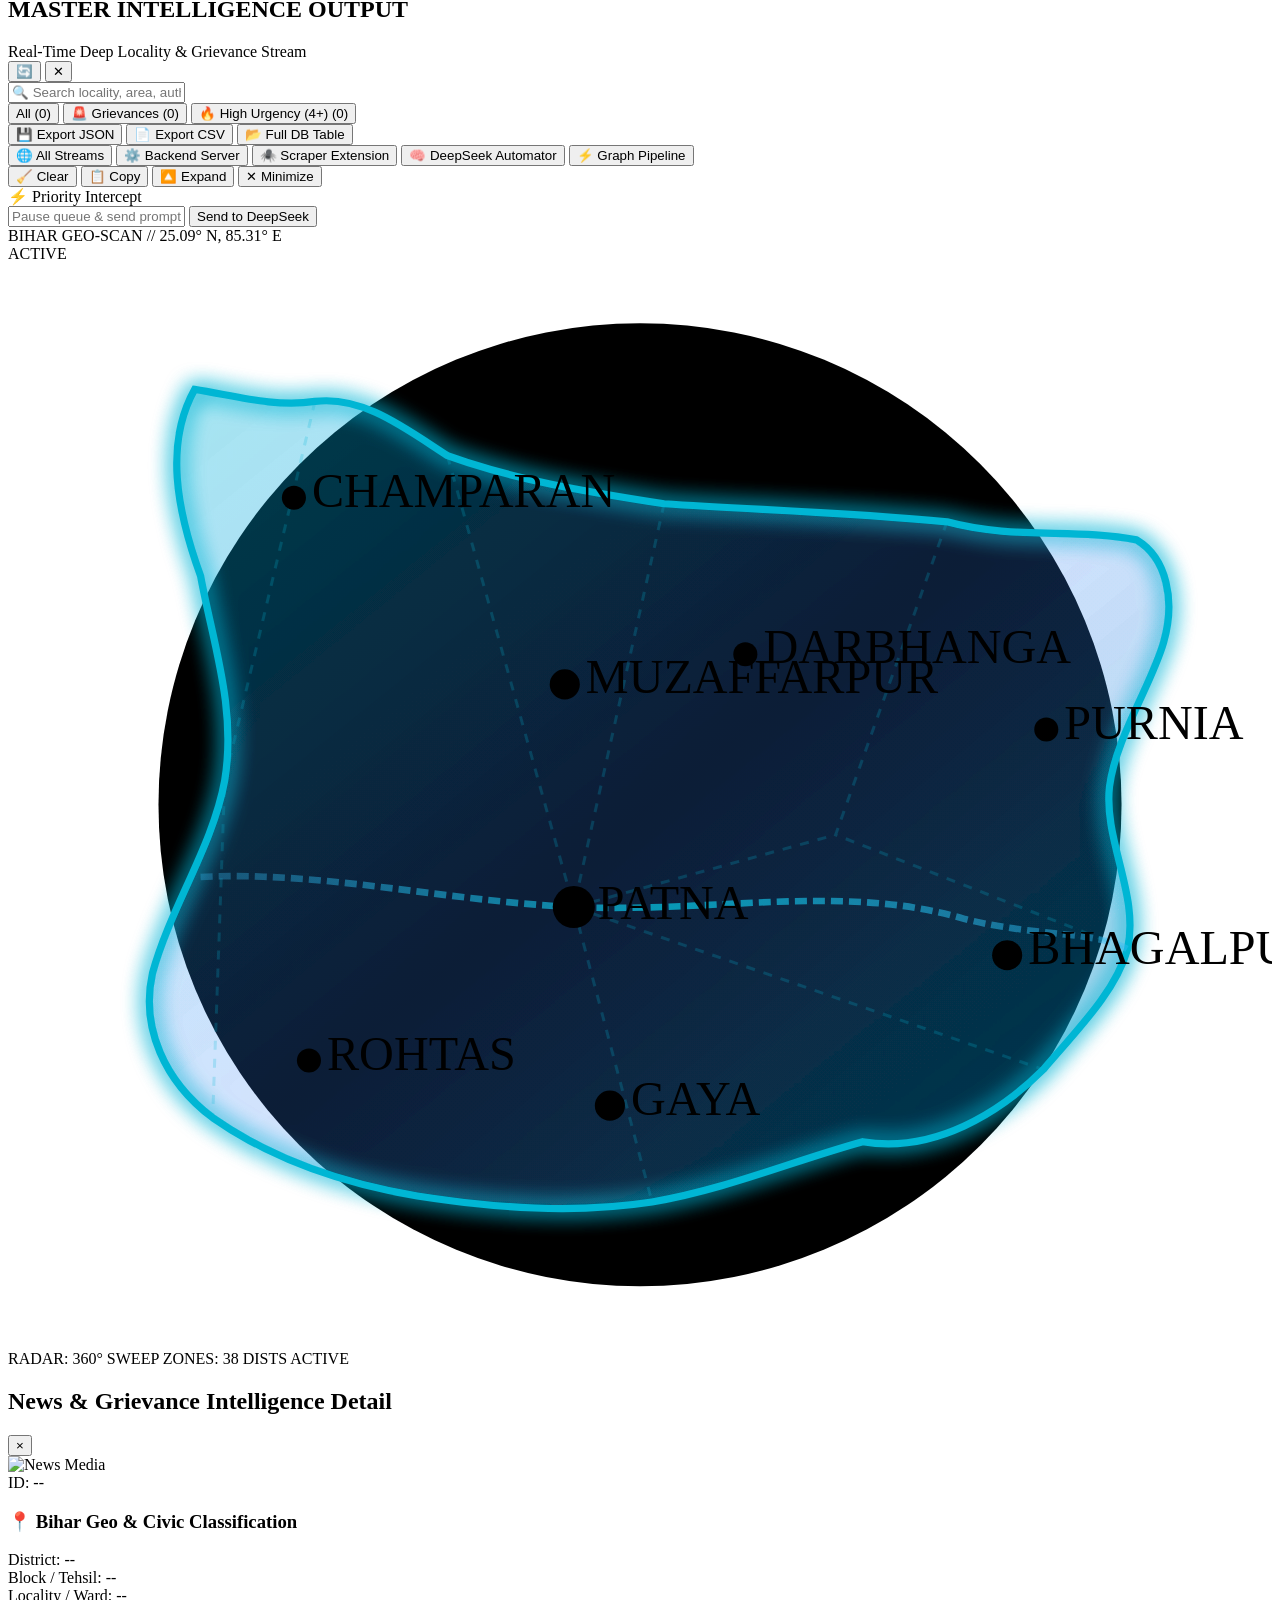
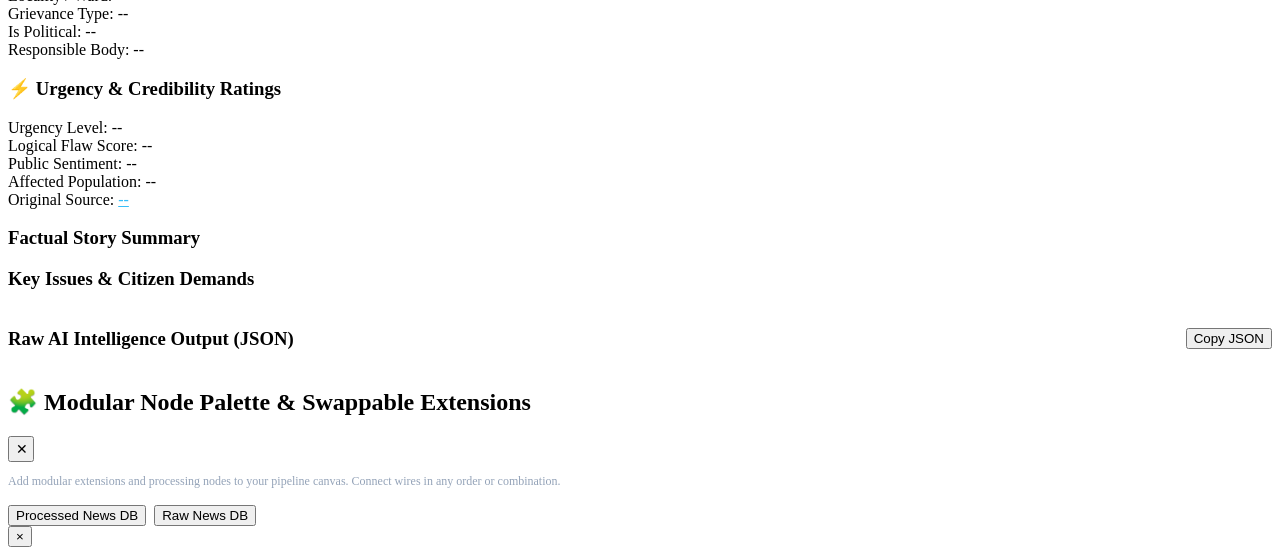
==== commit 7eecc480: "feat(ui): add live department actionability filter (PMC, BSPHCL, RCD)" ====
--- a/backend/static/index.html
+++ b/backend/static/index.html
@@ -73,6 +73,15 @@
           <option value="ALL">View: All Cards</option>
           <option value="GRIEVANCE_ONLY">🔴 Public Grievances Only</option>
           <option value="NON_POLITICAL">🛡️ Non-Political Only</option>
+        </select>
+
+        <select id="departmentFilterSelect" class="filter-select">
+          <option value="ALL">🏛️ All Authorities</option>
+          <option value="PMC">Patna Municipal Corp (PMC)</option>
+          <option value="BSPHCL">Bihar State Power (BSPHCL)</option>
+          <option value="RCD">Road Construction (RCD)</option>
+          <option value="PHED">Public Health Engg (PHED)</option>
+          <option value="HEALTH">Health Dept / Sadar Hospital</option>
         </select>
       </div>
 
